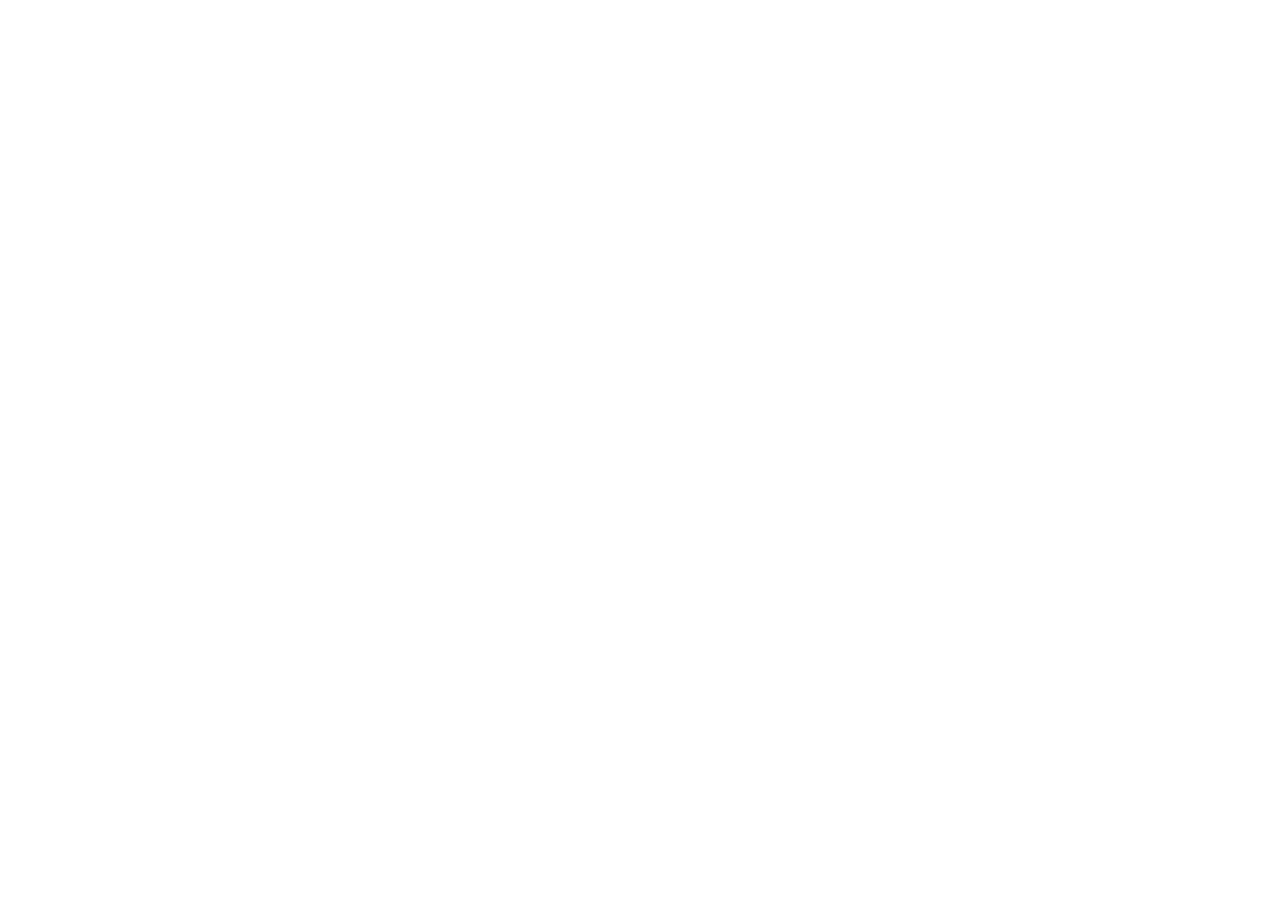
==== front-end/pages/cadastro.html @ c2590168 "Adicionado os arquivos HTML e CSS iniciais para a estrutura do front-end. - Criei os arquivos cadast" ====
<!DOCTYPE html>
<html lang="pt-Br">
<head>
    <meta charset="UTF-8">
    <meta name="viewport" content="width=device-width, initial-scale=1.0">
    <title>TaskFlow</title>
</head>
<body>
    
</body>
</html>
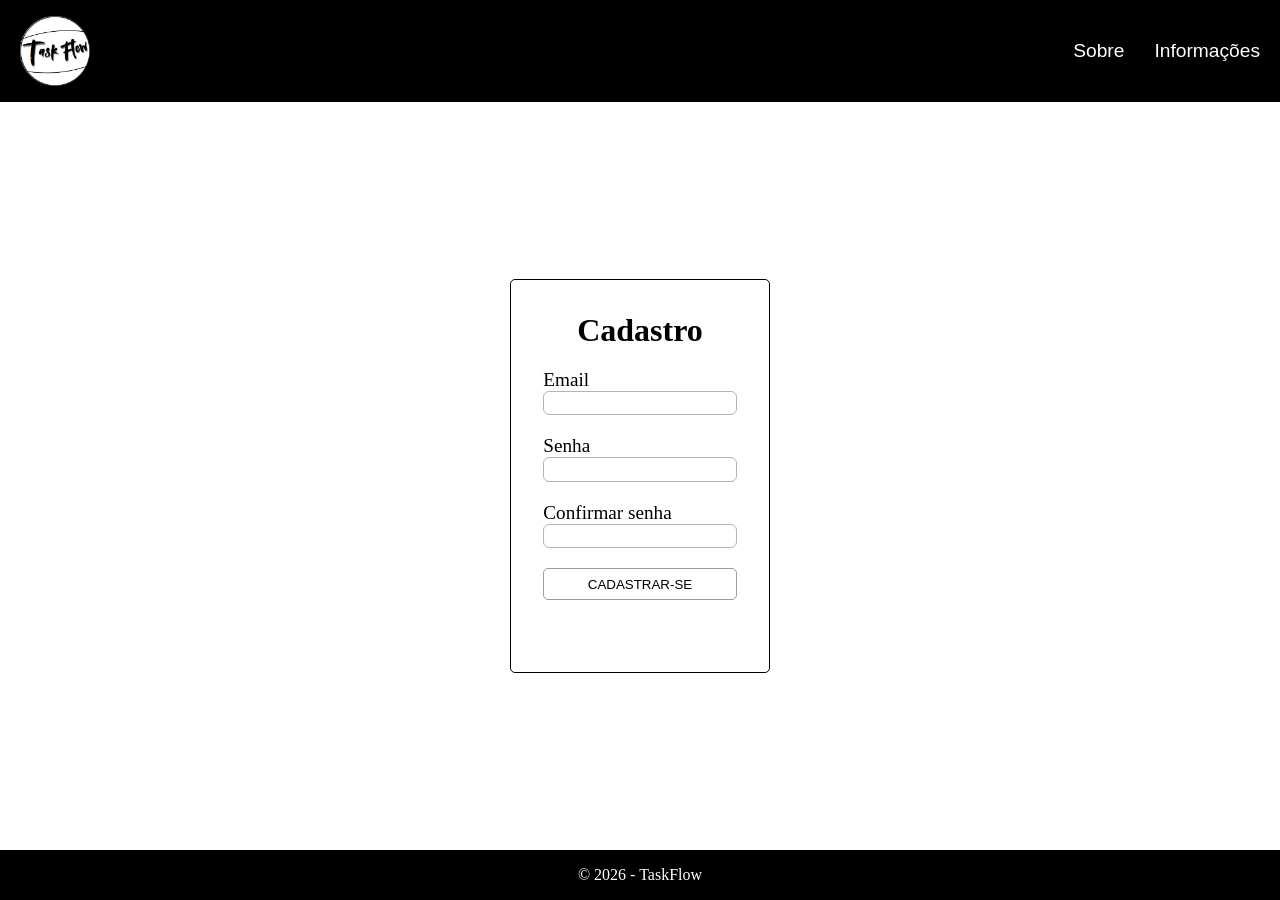
==== commit d30abfa6: "Adiciona estrutura de cadastro com formulário, estilos e responsividade; cria novos arquivos CSS par" ====
--- a/front-end/pages/cadastro.html
+++ b/front-end/pages/cadastro.html
@@ -4,8 +4,57 @@
     <meta charset="UTF-8">
     <meta name="viewport" content="width=device-width, initial-scale=1.0">
     <title>TaskFlow</title>
+    <link rel="icon" href="../../assets/img/Logo-TaskFlow.png">
+    <link rel="stylesheet" href="../css/cadastro.css">
 </head>
 <body>
-    
+    <header>
+        <img src="../../assets/img/Logo-TaskFlow.png" alt="logo">
+        <nav>
+            <ul>
+                <li><a href="#sobre" class="info-header">Sobre</a></li>
+                <li><a href="#footer" class="info-header">Informações</a></li>
+            </ul>
+        </nav>
+    </header>
+
+    <main>
+        <form class="card">
+            <h1>Cadastro</h1>
+            <div class="input-data">
+                <label for="input-email-Cadastro">Email</label>
+                <input
+                required
+                id="input-email-Cadastro"
+                type="email">
+            </div>
+
+            <div class="input-data">
+                <label for="password">Senha</label>
+                <input
+                required
+                id="password"
+                type="password">
+            </div>
+
+            <div class="input-data">
+                <label for="confirm-password">Confirmar senha</label>
+                <input
+                required
+                id="confirm-password"
+                type="password">
+            </div>
+
+            <button type="submit" id="btn-cadastro">
+                CADASTRAR-SE
+            </button>
+
+            <p id="msg-erro"></p>
+        </form>
+    </main>
+
+    <footer>
+        <p> &copy; 2026 - TaskFlow</p>
+    </footer>
 </body>
 </html>
--- a/front-end/css/cadastro.css
+++ b/front-end/css/cadastro.css
@@ -0,0 +1,30 @@
+@import url(import-cadastro-login.css);
+
+form
+{
+    border: 1px solid black;
+    border-radius: 5px;
+}
+
+#btn-cadastro
+{
+    width: 100%;
+
+    background-color: rgb(255, 255, 255);
+    border: 1px solid rgb(156, 156, 156);
+    border-radius: 5px;
+
+    height: 2rem;
+
+    transition: 200ms;
+}
+
+#btn-cadastro:hover
+{
+    transform: scale(1.02);
+
+    border: 1px solid rgb(0, 0, 0);
+    box-shadow: 0px 0px 10px rgb(165, 165, 165);
+    
+    transition: 200ms;
+}
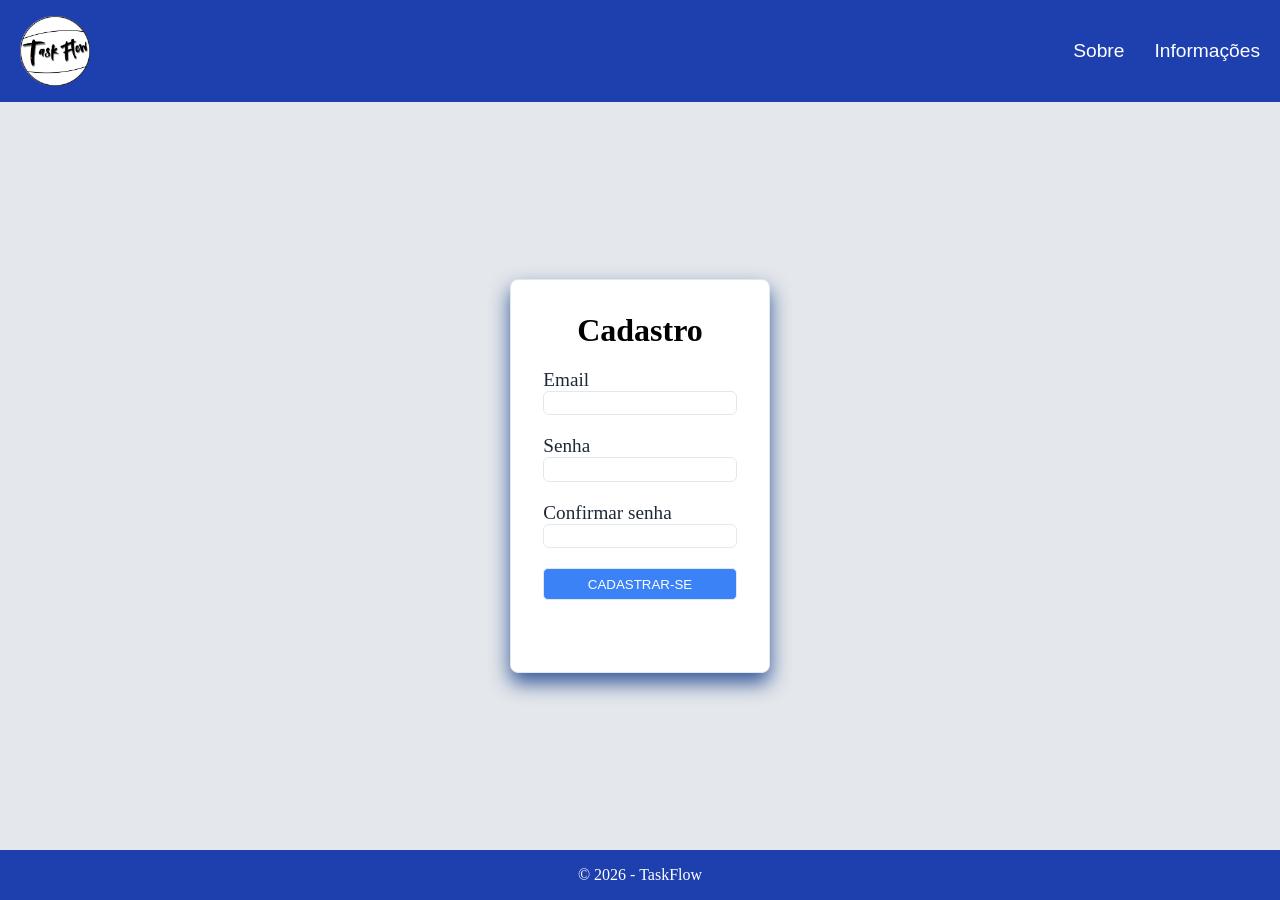
==== commit 68e9720b: "Criei uma identidade visual mais "impactante" para o TaskFlow" ====
--- a/front-end/pages/cadastro.html
+++ b/front-end/pages/cadastro.html
@@ -5,7 +5,8 @@
     <meta name="viewport" content="width=device-width, initial-scale=1.0">
     <title>TaskFlow</title>
     <link rel="icon" href="../../assets/img/Logo-TaskFlow.png">
-    <link rel="stylesheet" href="../css/cadastro.css">
+    <link rel="stylesheet" href="../css/import-cadastro-login.css">
+    <link rel="stylesheet" href="../css/UI-cadastro-Login/cores.css">
 </head>
 <body>
     <header>
@@ -19,7 +20,7 @@
     </header>
 
     <main>
-        <form class="card">
+        <form class="card cadastro">
             <h1>Cadastro</h1>
             <div class="input-data">
                 <label for="input-email-Cadastro">Email</label>
@@ -45,7 +46,7 @@
                 type="password">
             </div>
 
-            <button type="submit" id="btn-cadastro">
+            <button id="btn-cadastro">
                 CADASTRAR-SE
             </button>
 
@@ -56,5 +57,7 @@
     <footer>
         <p> &copy; 2026 - TaskFlow</p>
     </footer>
+
+    <script src="../../back-end/cadastro/cadastro.js" type="module"></script>
 </body>
 </html>
--- a/front-end/css/import-cadastro-login.css
+++ b/front-end/css/import-cadastro-login.css
@@ -0,0 +1,11 @@
+@import url("/front-end/css/UI-cadastro-Login/header.css");
+@import url("/front-end/css/global/global.css");
+@import url("/front-end/css/UI-cadastro-Login/main.css");
+@import url("/front-end/css/UI-cadastro-Login/input.css");
+@import url("/front-end/css/UI-cadastro-Login/footer.css");
+@import url("/front-end/css/UI-cadastro-Login/msg-erro.css");
+@import url("/front-end/css/UI-cadastro-Login/form.css");
+@import url("/front-end/css/UI-cadastro-Login/a.css");
+@import url("/front-end/css/UI-cadastro-Login/about.css");
+@import url("/front-end/css/UI-cadastro-Login/btn.css");
+@import url("/front-end/css/UI-cadastro-Login/body.css");
--- a/front-end/css/UI-cadastro-Login/cores.css
+++ b/front-end/css/UI-cadastro-Login/cores.css
@@ -0,0 +1,26 @@
+:root {
+    /* Cores Principais */
+    --primary: #3B82F6;      /* Azul principal - botões, links */
+    --primary-dark: #1E40AF; /* Azul escuro */
+    --accent: #60A5FA;       /* Azul claro */
+
+    /* Fundo e Texto */
+    --background: #e4e7eb;   /* Fundo claro */
+    --surface: #FFFFFF;      /* Cards e superfícies */
+    --text-primary: #1E2937;
+    --text-secondary: #64748B;
+    
+    /* Outros úteis */
+    --border: #E2E8F0;
+    --success: #10B981;
+    --danger: #EF4444;
+}
+
+/* Se quiser Dark Mode no futuro */
+[data-theme="dark"] {
+    --background: #0F172A;
+    --surface: #1E2937;
+    --text-primary: #F1F5F9;
+    --text-secondary: #94A3B8;
+    --border: #334155;
+}
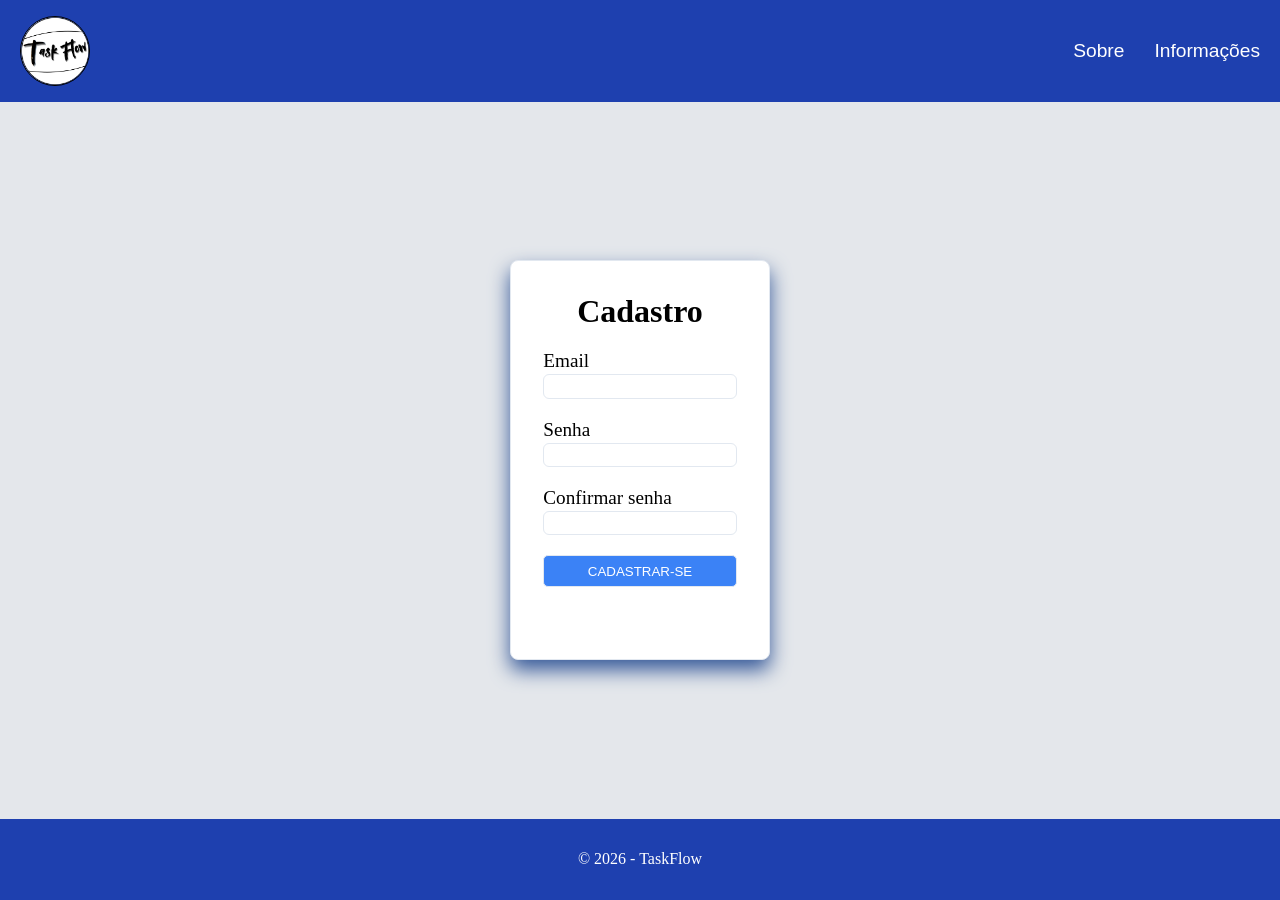
==== commit 5bf7346a: "alterado o nome da pasta back-end para scripts, por ser mais correto e também foi alterado a chamada" ====
--- a/front-end/pages/cadastro.html
+++ b/front-end/pages/cadastro.html
@@ -58,6 +58,6 @@
         <p> &copy; 2026 - TaskFlow</p>
     </footer>
 
-    <script src="../../back-end/cadastro/cadastro.js" type="module"></script>
+    <script src="../../scripts/cadastro/cadastro.js" type="module"></script>
 </body>
 </html>
--- a/front-end/css/import-cadastro-login.css
+++ b/front-end/css/import-cadastro-login.css
@@ -7,5 +7,4 @@
 @import url("/front-end/css/UI-cadastro-Login/form.css");
 @import url("/front-end/css/UI-cadastro-Login/a.css");
 @import url("/front-end/css/UI-cadastro-Login/about.css");
-@import url("/front-end/css/UI-cadastro-Login/btn.css");
-@import url("/front-end/css/UI-cadastro-Login/body.css");+@import url("/front-end/css/UI-cadastro-Login/btn.css");
--- a/front-end/css/UI-cadastro-Login/cores.css
+++ b/front-end/css/UI-cadastro-Login/cores.css
@@ -1,12 +1,12 @@
 :root {
     /* Cores Principais */
-    --primary: #3B82F6;      /* Azul principal - botões, links */
-    --primary-dark: #1E40AF; /* Azul escuro */
-    --accent: #60A5FA;       /* Azul claro */
+    --primary: #3B82F6;
+    --primary-dark: #1E40AF; 
+    --accent: #60A5FA;       
 
     /* Fundo e Texto */
-    --background: #e4e7eb;   /* Fundo claro */
-    --surface: #FFFFFF;      /* Cards e superfícies */
+    --background: #e4e7eb;   
+    --surface: #FFFFFF; 
     --text-primary: #1E2937;
     --text-secondary: #64748B;
     
@@ -16,7 +16,7 @@
     --danger: #EF4444;
 }
 
-/* Se quiser Dark Mode no futuro */
+
 [data-theme="dark"] {
     --background: #0F172A;
     --surface: #1E2937;
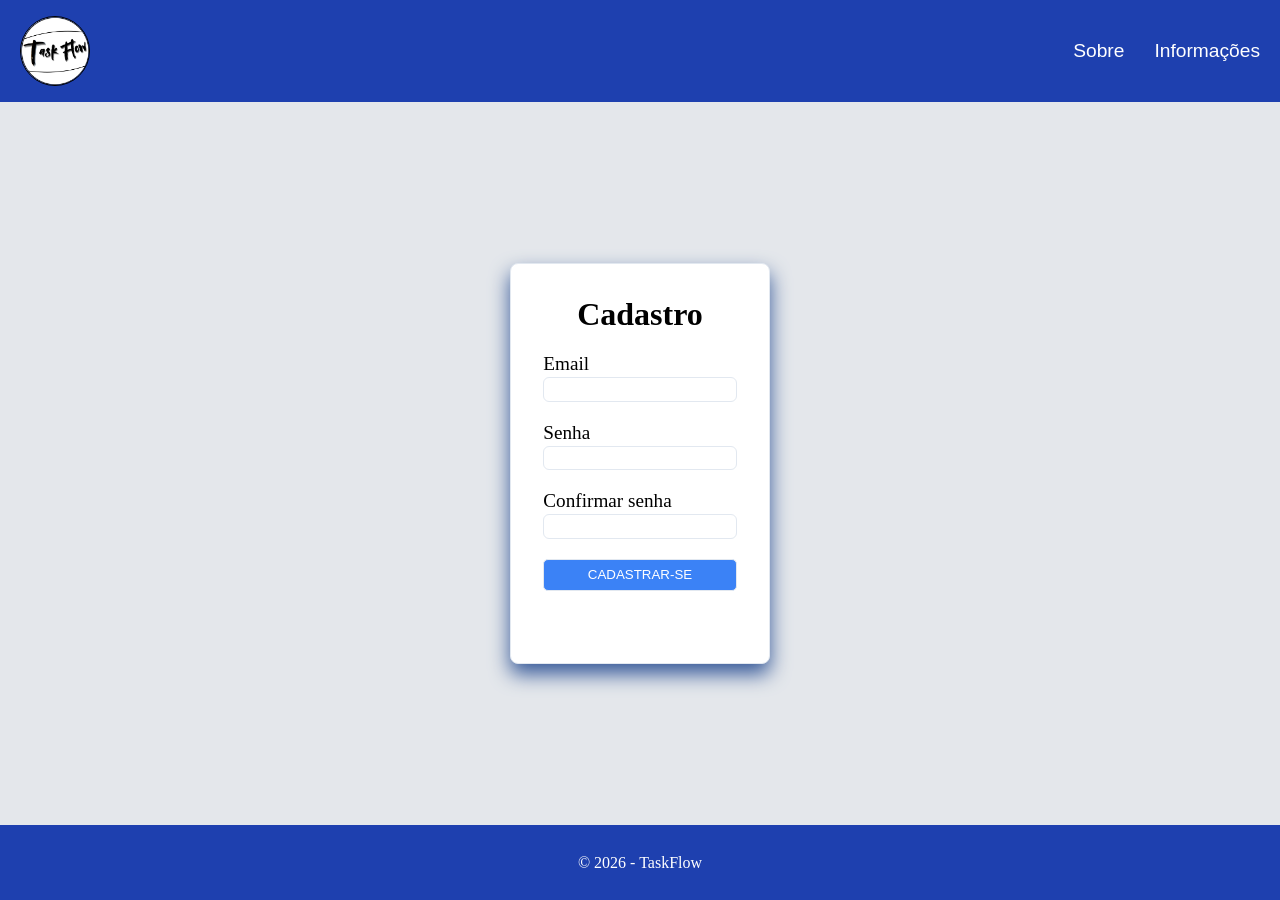
==== commit 41c7909c: "Refatoração: renomeia classes de footer e header para 'footer-page' e 'header-page'; ajusta estilos " ====
--- a/front-end/pages/cadastro.html
+++ b/front-end/pages/cadastro.html
@@ -9,7 +9,7 @@
     <link rel="stylesheet" href="../css/UI-cadastro-Login/cores.css">
 </head>
 <body>
-    <header>
+    <header class="header-page">
         <img src="../../assets/img/Logo-TaskFlow.png" alt="logo">
         <nav>
             <ul>
@@ -54,7 +54,7 @@
         </form>
     </main>
 
-    <footer>
+    <footer class="footer-page">
         <p> &copy; 2026 - TaskFlow</p>
     </footer>
 
